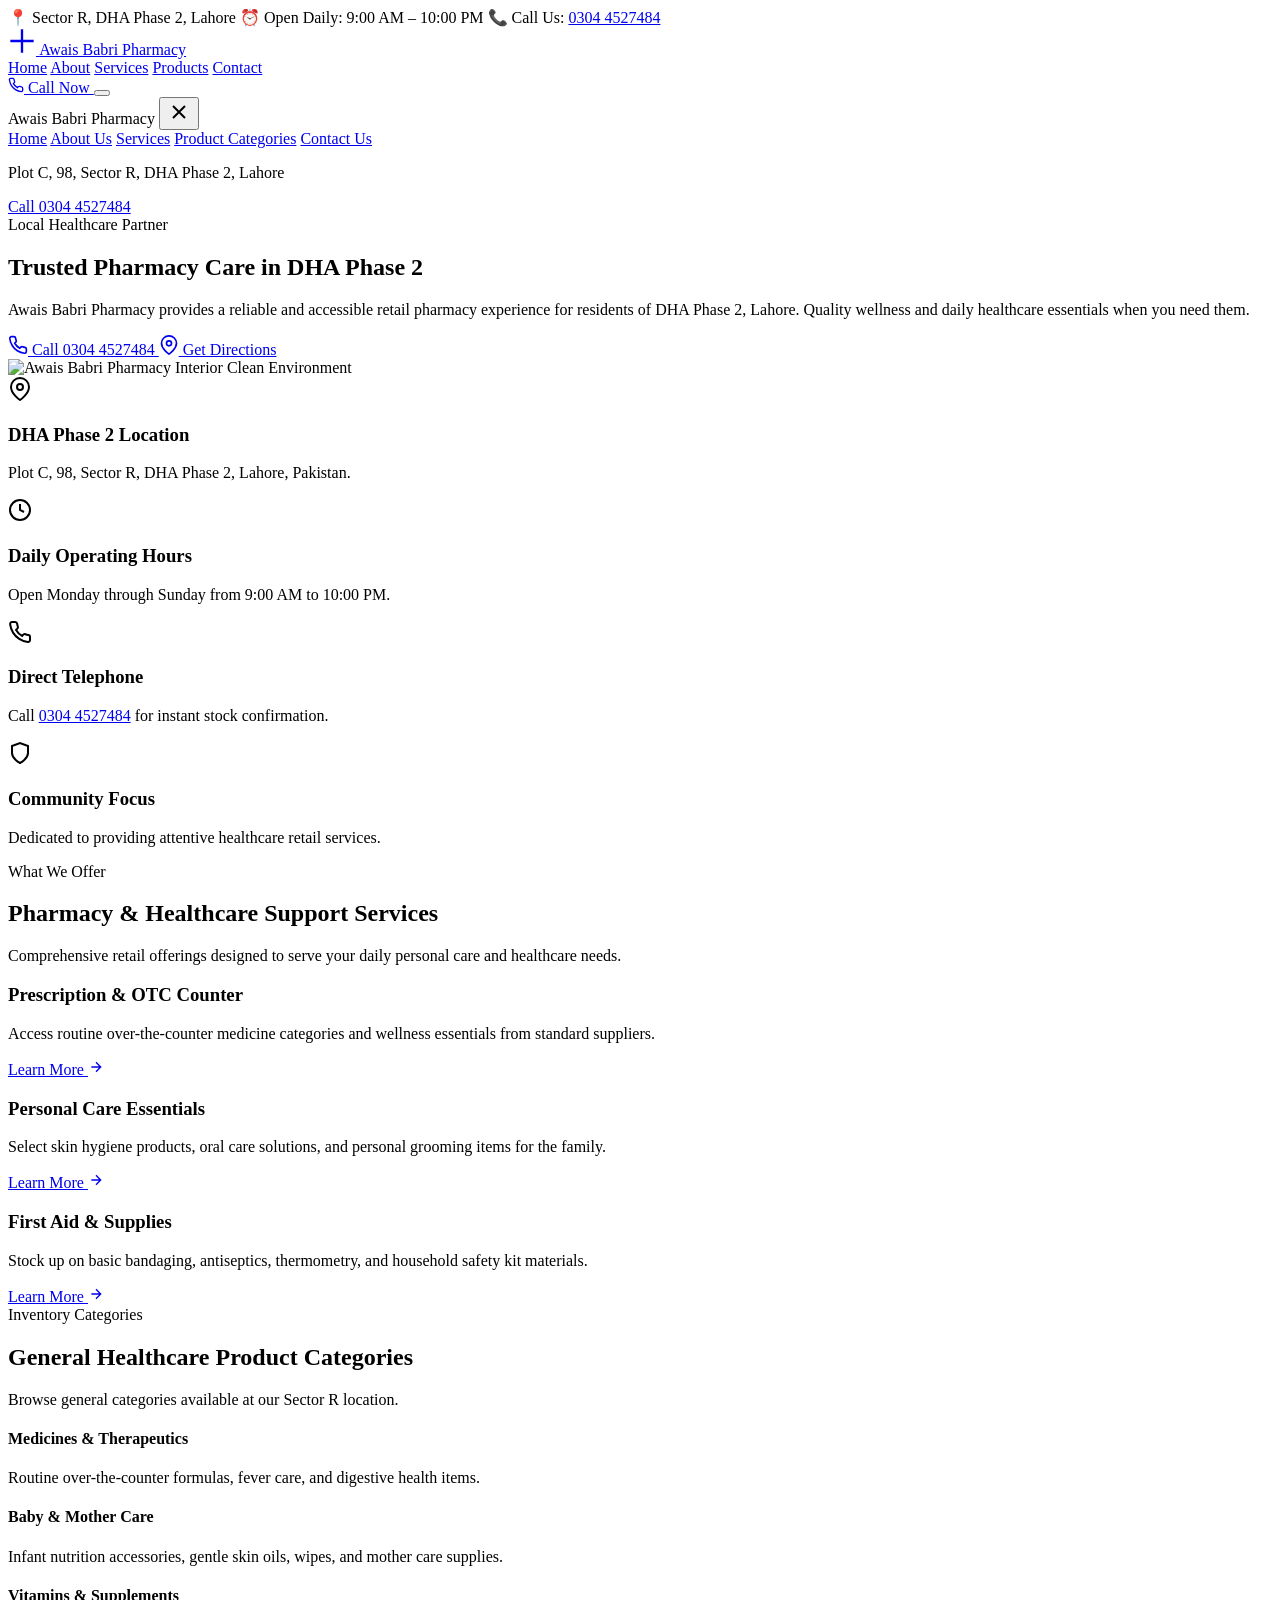
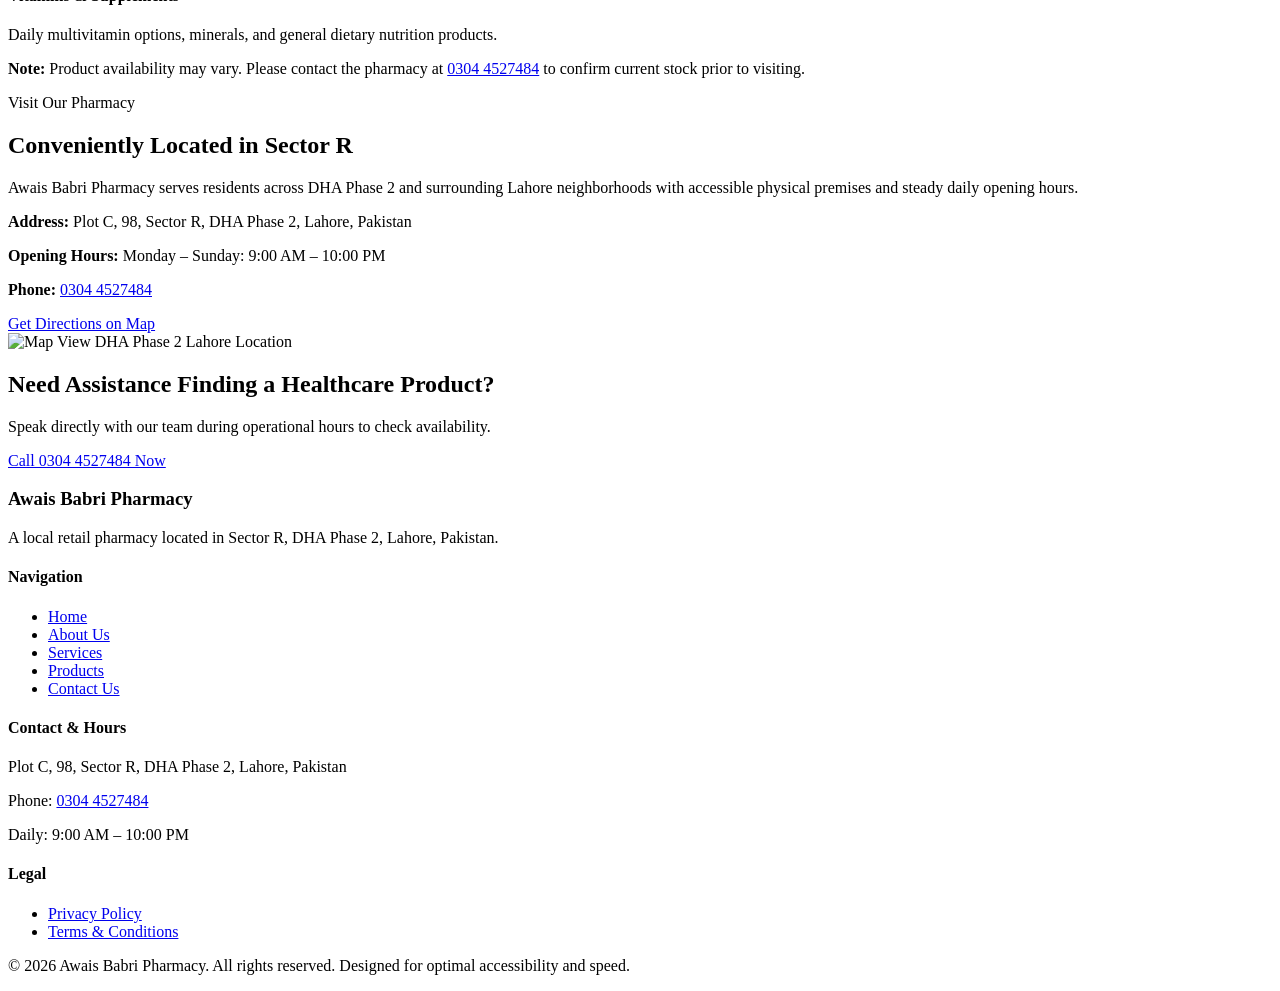
==== index.html @ ceeb692a "Create index.html" ====
<!DOCTYPE html>
<html lang="en">
<head>
  <meta charset="UTF-8">
  <meta name="viewport" content="width=device-width, initial-scale=1.0">
  <title>Awais Babri Pharmacy | Pharmacy in DHA Phase 2, Lahore</title>
  <meta name="description" content="Awais Babri Pharmacy is a trusted local pharmacy located in Plot C, 98, Sector R, DHA Phase 2, Lahore. Contact us at 0304 4527484. Open daily 9 AM to 10 PM.">
  <meta name="keywords" content="Pharmacy in DHA Phase 2 Lahore, Pharmacy DHA Lahore, Medical store DHA Phase 2 Lahore, Pharmacy near DHA Phase 2, Medicine store DHA Lahore, Healthcare products DHA Lahore, Pharmacy Sector R DHA Phase 2">
  <link rel="canonical" href="https://awaisbabripharmacy.com/">
  
  <!-- Open Graph / Facebook -->
  <meta property="og:type" content="website">
  <meta property="og:url" content="https://awaisbabripharmacy.com/">
  <meta property="og:title" content="Awais Babri Pharmacy | Pharmacy in DHA Phase 2, Lahore">
  <meta property="og:description" content="Trusted local pharmacy serving DHA Phase 2, Lahore with genuine healthcare essentials and personal care items. Open daily 9 AM – 10 PM.">
  <meta property="og:image" content="https://images.unsplash.com/photo-1586015555751-63bb77f4322a?auto=format&fit=crop&w=1200&q=80">

  <!-- Twitter -->
  <meta name="twitter:card" content="summary_large_image">
  <meta name="twitter:title" content="Awais Babri Pharmacy | Pharmacy in DHA Phase 2, Lahore">
  <meta name="twitter:description" content="Trusted local pharmacy serving DHA Phase 2, Lahore with genuine healthcare essentials and personal care items. Open daily 9 AM – 10 PM.">
  <meta name="twitter:image" content="https://images.unsplash.com/photo-1586015555751-63bb77f4322a?auto=format&fit=crop&w=1200&q=80">

  <link rel="stylesheet" href="style.css">

  <!-- GSAP & ScrollTrigger CDN -->
  <script src="https://cdnjs.cloudflare.com/ajax/libs/gsap/3.12.2/gsap.min.js" defer></script>
  <script src="https://cdnjs.cloudflare.com/ajax/libs/gsap/3.12.2/ScrollTrigger.min.js" defer></script>
  <script src="animations.js" defer></script>
  <script src="main.js" defer></script>

  <!-- Schema.org Structured Data -->
  <script type="application/ld+json">
  {
    "@context": "https://schema.org",
    "@type": "Pharmacy",
    "name": "Awais Babri Pharmacy",
    "image": "https://images.unsplash.com/photo-1586015555751-63bb77f4322a?auto=format&fit=crop&w=1200&q=80",
    "telephone": "+923044527484",
    "address": {
      "@type": "PostalAddress",
      "streetAddress": "Plot C, 98, Sector R, DHA Phase 2",
      "addressLocality": "Lahore",
      "addressRegion": "Punjab",
      "addressCountry": "PK"
    },
    "openingHoursSpecification": [
      {
        "@type": "OpeningHoursSpecification",
        "dayOfWeek": [
          "Monday",
          "Tuesday",
          "Wednesday",
          "Thursday",
          "Friday",
          "Saturday",
          "Sunday"
        ],
        "opens": "09:00",
        "closes": "22:00"
      }
    ]
  }
  </script>
</head>
<body>

  <!-- Top Announcement Bar -->
  <div class="top-bar">
    <div class="container top-bar-content">
      <span>📍 Sector R, DHA Phase 2, Lahore</span>
      <span>⏰ Open Daily: 9:00 AM – 10:00 PM</span>
      <span>📞 Call Us: <a href="tel:+923044527484">0304 4527484</a></span>
    </div>
  </div>

  <!-- Header & Navigation -->
  <header class="site-header" id="header">
    <div class="container header-inner">
      <a href="index.html" class="brand-logo" aria-label="Awais Babri Pharmacy Home">
        <svg width="28" height="28" viewBox="0 0 24 24" fill="none" stroke="currentColor" stroke-width="2"><path d="M12 2v20M2 12h20"/></svg>
        <span>Awais Babri Pharmacy</span>
      </a>

      <nav class="desktop-nav" aria-label="Main Navigation">
        <a href="index.html" class="active">Home</a>
        <a href="about.html">About</a>
        <a href="services.html">Services</a>
        <a href="products.html">Products</a>
        <a href="contact.html">Contact</a>
      </nav>

      <div class="header-actions">
        <a href="tel:+923044527484" class="btn btn-primary btn-sm">
          <svg width="16" height="16" viewBox="0 0 24 24" fill="none" stroke="currentColor" stroke-width="2"><path d="M22 16.92v3a2 2 0 0 1-2.18 2 19.79 19.79 0 0 1-8.63-3.07 19.5 19.5 0 0 1-6-6 19.79 19.79 0 0 1-3.07-8.67A2 2 0 0 1 4.11 2h3a2 2 0 0 1 2 1.72 12.84 12.84 0 0 0 .7 2.81 2 2 0 0 1-.45 2.11L8.09 9.91a16 16 0 0 0 6 6l1.27-1.27a2 2 0 0 1 2.11-.45 12.84 12.84 0 0 0 2.81.7A2 2 0 0 1 22 16.92z"/></svg>
          Call Now
        </a>
        <button class="mobile-menu-toggle" id="mobileMenuBtn" aria-label="Open Navigation Menu" aria-expanded="false" aria-controls="mobileNav">
          <span class="hamburger-bar"></span>
          <span class="hamburger-bar"></span>
          <span class="hamburger-bar"></span>
        </button>
      </div>
    </div>
  </header>

  <!-- Mobile Navigation Overlay -->
  <div class="mobile-nav-overlay" id="mobileNav" aria-hidden="true">
    <div class="mobile-nav-header">
      <span class="brand-logo">Awais Babri Pharmacy</span>
      <button class="mobile-menu-close" id="mobileMenuClose" aria-label="Close Navigation Menu">
        <svg width="24" height="24" viewBox="0 0 24 24" fill="none" stroke="currentColor" stroke-width="2"><path d="M18 6L6 18M6 6l12 12"/></svg>
      </button>
    </div>
    <nav class="mobile-nav-links">
      <a href="index.html" class="active">Home</a>
      <a href="about.html">About Us</a>
      <a href="services.html">Services</a>
      <a href="products.html">Product Categories</a>
      <a href="contact.html">Contact Us</a>
    </nav>
    <div class="mobile-nav-footer">
      <p>Plot C, 98, Sector R, DHA Phase 2, Lahore</p>
      <a href="tel:+923044527484" class="btn btn-primary style-full">Call 0304 4527484</a>
    </div>
  </div>

  <main id="main-content">
    <!-- Hero Section -->
    <section class="hero-section">
      <div class="container hero-grid">
        <div class="hero-content">
          <div class="badge-pill">Local Healthcare Partner</div>
          <h1 class="hero-title">Trusted Pharmacy Care in DHA Phase 2</h1>
          <p class="hero-subtitle">Awais Babri Pharmacy provides a reliable and accessible retail pharmacy experience for residents of DHA Phase 2, Lahore. Quality wellness and daily healthcare essentials when you need them.</p>
          <div class="hero-cta-group">
            <a href="tel:+923044527484" class="btn btn-primary btn-lg">
              <svg width="20" height="20" viewBox="0 0 24 24" fill="none" stroke="currentColor" stroke-width="2"><path d="M22 16.92v3a2 2 0 0 1-2.18 2 19.79 19.79 0 0 1-8.63-3.07 19.5 19.5 0 0 1-6-6 19.79 19.79 0 0 1-3.07-8.67A2 2 0 0 1 4.11 2h3a2 2 0 0 1 2 1.72 12.84 12.84 0 0 0 .7 2.81 2 2 0 0 1-.45 2.11L8.09 9.91a16 16 0 0 0 6 6l1.27-1.27a2 2 0 0 1 2.11-.45 12.84 12.84 0 0 0 2.81.7A2 2 0 0 1 22 16.92z"/></svg>
              Call 0304 4527484
            </a>
            <a href="https://www.google.com/maps/search/?api=1&query=Plot+C+98+Sector+R+DHA+Phase+2+Lahore+Pakistan" target="_blank" rel="noopener noreferrer" class="btn btn-secondary btn-lg">
              <svg width="20" height="20" viewBox="0 0 24 24" fill="none" stroke="currentColor" stroke-width="2"><path d="M21 10c0 7-9 13-9 13s-9-6-9-13a9 9 0 0 1 18 0z"/><circle cx="12" cy="10" r="3"/></svg>
              Get Directions
            </a>
          </div>
        </div>
        <div class="hero-visual">
          <img src="https://images.unsplash.com/photo-1586015555751-63bb77f4322a?auto=format&fit=crop&w=800&q=80" alt="Awais Babri Pharmacy Interior Clean Environment" width="800" height="600" class="hero-img">
        </div>
      </div>
    </section>

    <!-- Key Information Banner -->
    <section class="section info-strip">
      <div class="container grid-4">
        <div class="info-card">
          <div class="icon-wrapper">
            <svg width="24" height="24" viewBox="0 0 24 24" fill="none" stroke="currentColor" stroke-width="2"><path d="M21 10c0 7-9 13-9 13s-9-6-9-13a9 9 0 0 1 18 0z"/><circle cx="12" cy="10" r="3"/></svg>
          </div>
          <h3>DHA Phase 2 Location</h3>
          <p>Plot C, 98, Sector R, DHA Phase 2, Lahore, Pakistan.</p>
        </div>
        <div class="info-card">
          <div class="icon-wrapper">
            <svg width="24" height="24" viewBox="0 0 24 24" fill="none" stroke="currentColor" stroke-width="2"><circle cx="12" cy="12" r="10"/><polyline points="12 6 12 12 16 14"/></svg>
          </div>
          <h3>Daily Operating Hours</h3>
          <p>Open Monday through Sunday from 9:00 AM to 10:00 PM.</p>
        </div>
        <div class="info-card">
          <div class="icon-wrapper">
            <svg width="24" height="24" viewBox="0 0 24 24" fill="none" stroke="currentColor" stroke-width="2"><path d="M22 16.92v3a2 2 0 0 1-2.18 2 19.79 19.79 0 0 1-8.63-3.07 19.5 19.5 0 0 1-6-6 19.79 19.79 0 0 1-3.07-8.67A2 2 0 0 1 4.11 2h3a2 2 0 0 1 2 1.72 12.84 12.84 0 0 0 .7 2.81 2 2 0 0 1-.45 2.11L8.09 9.91a16 16 0 0 0 6 6l1.27-1.27a2 2 0 0 1 2.11-.45 12.84 12.84 0 0 0 2.81.7A2 2 0 0 1 22 16.92z"/></svg>
          </div>
          <h3>Direct Telephone</h3>
          <p>Call <a href="tel:+923044527484">0304 4527484</a> for instant stock confirmation.</p>
        </div>
        <div class="info-card">
          <div class="icon-wrapper">
            <svg width="24" height="24" viewBox="0 0 24 24" fill="none" stroke="currentColor" stroke-width="2"><path d="M12 22s8-4 8-10V5l-8-3-8 3v7c0 6 8 10 8 10z"/></svg>
          </div>
          <h3>Community Focus</h3>
          <p>Dedicated to providing attentive healthcare retail services.</p>
        </div>
      </div>
    </section>

    <!-- Services Overview -->
    <section class="section bg-light">
      <div class="container">
        <div class="section-header">
          <span class="sub-heading">What We Offer</span>
          <h2>Pharmacy & Healthcare Support Services</h2>
          <p>Comprehensive retail offerings designed to serve your daily personal care and healthcare needs.</p>
        </div>
        <div class="grid-3">
          <div class="feature-card">
            <h3>Prescription & OTC Counter</h3>
            <p>Access routine over-the-counter medicine categories and wellness essentials from standard suppliers.</p>
            <a href="services.html" class="link-arrow">Learn More <svg width="16" height="16" viewBox="0 0 24 24" fill="none" stroke="currentColor" stroke-width="2"><path d="M5 12h14M12 5l7 7-7 7"/></svg></a>
          </div>
          <div class="feature-card">
            <h3>Personal Care Essentials</h3>
            <p>Select skin hygiene products, oral care solutions, and personal grooming items for the family.</p>
            <a href="services.html" class="link-arrow">Learn More <svg width="16" height="16" viewBox="0 0 24 24" fill="none" stroke="currentColor" stroke-width="2"><path d="M5 12h14M12 5l7 7-7 7"/></svg></a>
          </div>
          <div class="feature-card">
            <h3>First Aid & Supplies</h3>
            <p>Stock up on basic bandaging, antiseptics, thermometry, and household safety kit materials.</p>
            <a href="services.html" class="link-arrow">Learn More <svg width="16" height="16" viewBox="0 0 24 24" fill="none" stroke="currentColor" stroke-width="2"><path d="M5 12h14M12 5l7 7-7 7"/></svg></a>
          </div>
        </div>
      </div>
    </section>

    <!-- Product Categories Preview -->
    <section class="section">
      <div class="container">
        <div class="section-header">
          <span class="sub-heading">Inventory Categories</span>
          <h2>General Healthcare Product Categories</h2>
          <p>Browse general categories available at our Sector R location.</p>
        </div>
        <div class="grid-3">
          <div class="category-card">
            <h4>Medicines & Therapeutics</h4>
            <p>Routine over-the-counter formulas, fever care, and digestive health items.</p>
          </div>
          <div class="category-card">
            <h4>Baby & Mother Care</h4>
            <p>Infant nutrition accessories, gentle skin oils, wipes, and mother care supplies.</p>
          </div>
          <div class="category-card">
            <h4>Vitamins & Supplements</h4>
            <p>Daily multivitamin options, minerals, and general dietary nutrition products.</p>
          </div>
        </div>
        <div class="disclaimer-box margin-top-lg">
          <p><strong>Note:</strong> Product availability may vary. Please contact the pharmacy at <a href="tel:+923044527484">0304 4527484</a> to confirm current stock prior to visiting.</p>
        </div>
      </div>
    </section>

    <!-- Location & Direct Map Callout -->
    <section class="section bg-dark text-white">
      <div class="container grid-2">
        <div>
          <span class="sub-heading color-accent">Visit Our Pharmacy</span>
          <h2 class="text-white">Conveniently Located in Sector R</h2>
          <p class="text-light-muted">Awais Babri Pharmacy serves residents across DHA Phase 2 and surrounding Lahore neighborhoods with accessible physical premises and steady daily opening hours.</p>
          <div class="address-details">
            <p><strong>Address:</strong> Plot C, 98, Sector R, DHA Phase 2, Lahore, Pakistan</p>
            <p><strong>Opening Hours:</strong> Monday – Sunday: 9:00 AM – 10:00 PM</p>
            <p><strong>Phone:</strong> <a href="tel:+923044527484" class="text-white">0304 4527484</a></p>
          </div>
          <a href="https://www.google.com/maps/search/?api=1&query=Plot+C+98+Sector+R+DHA+Phase+2+Lahore+Pakistan" target="_blank" rel="noopener noreferrer" class="btn btn-primary margin-top-md">Get Directions on Map</a>
        </div>
        <div class="map-placeholder-box">
          <img src="https://images.unsplash.com/photo-1526778548025-fa2f459cd5c1?auto=format&fit=crop&w=800&q=80" alt="Map View DHA Phase 2 Lahore Location" loading="lazy" width="800" height="500">
        </div>
      </div>
    </section>

    <!-- Final Call to Action -->
    <section class="cta-banner">
      <div class="container text-center">
        <h2>Need Assistance Finding a Healthcare Product?</h2>
        <p>Speak directly with our team during operational hours to check availability.</p>
        <a href="tel:+923044527484" class="btn btn-primary btn-lg">Call 0304 4527484 Now</a>
      </div>
    </section>
  </main>

  <!-- Global Footer -->
  <footer class="site-footer">
    <div class="container grid-4">
      <div class="footer-col">
        <h3>Awais Babri Pharmacy</h3>
        <p>A local retail pharmacy located in Sector R, DHA Phase 2, Lahore, Pakistan.</p>
      </div>
      <div class="footer-col">
        <h4>Navigation</h4>
        <ul>
          <li><a href="index.html">Home</a></li>
          <li><a href="about.html">About Us</a></li>
          <li><a href="services.html">Services</a></li>
          <li><a href="products.html">Products</a></li>
          <li><a href="contact.html">Contact Us</a></li>
        </ul>
      </div>
      <div class="footer-col">
        <h4>Contact & Hours</h4>
        <p>Plot C, 98, Sector R, DHA Phase 2, Lahore, Pakistan</p>
        <p>Phone: <a href="tel:+923044527484">0304 4527484</a></p>
        <p>Daily: 9:00 AM – 10:00 PM</p>
      </div>
      <div class="footer-col">
        <h4>Legal</h4>
        <ul>
          <li><a href="privacy-policy.html">Privacy Policy</a></li>
          <li><a href="terms.html">Terms & Conditions</a></li>
        </ul>
      </div>
    </div>
    <div class="footer-bottom text-center">
      <div class="container">
        <p>© 2026 Awais Babri Pharmacy. All rights reserved. Designed for optimal accessibility and speed.</p>
      </div>
    </div>
  </footer>

</body>
  </html>
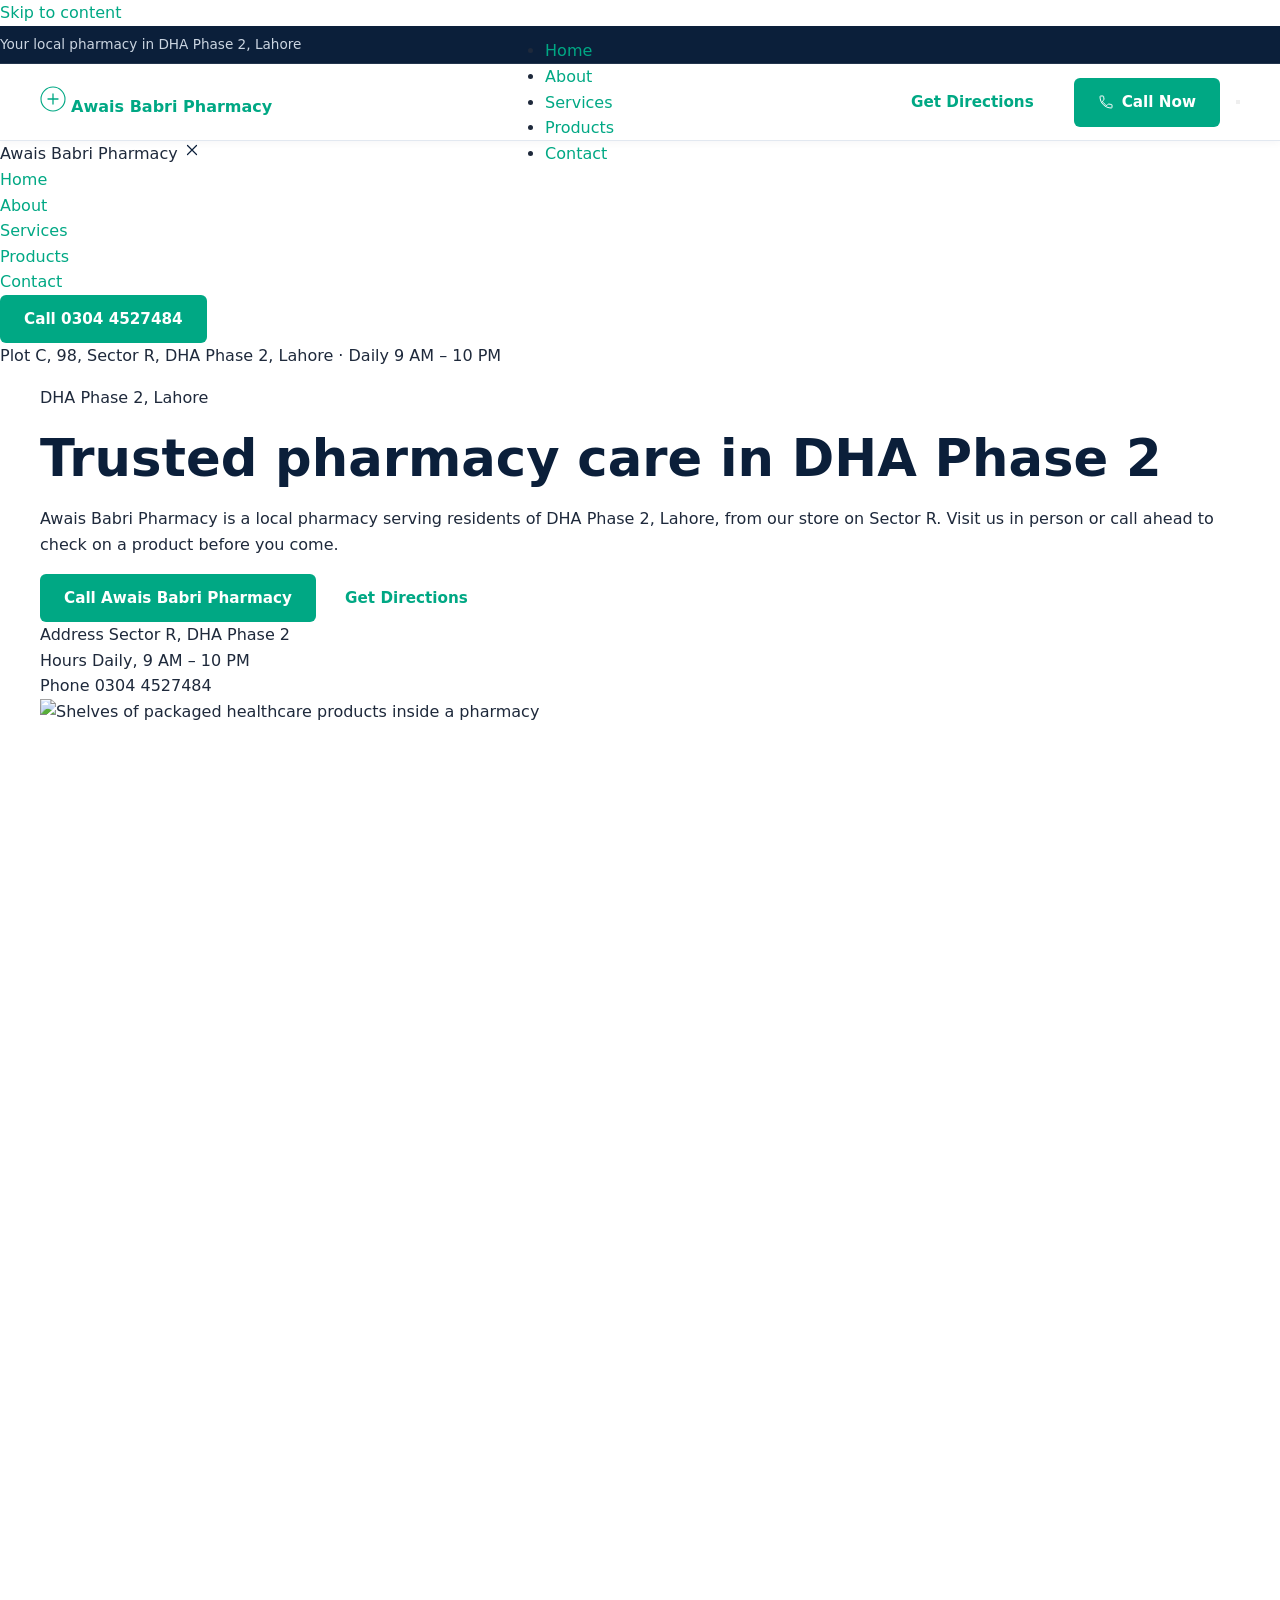
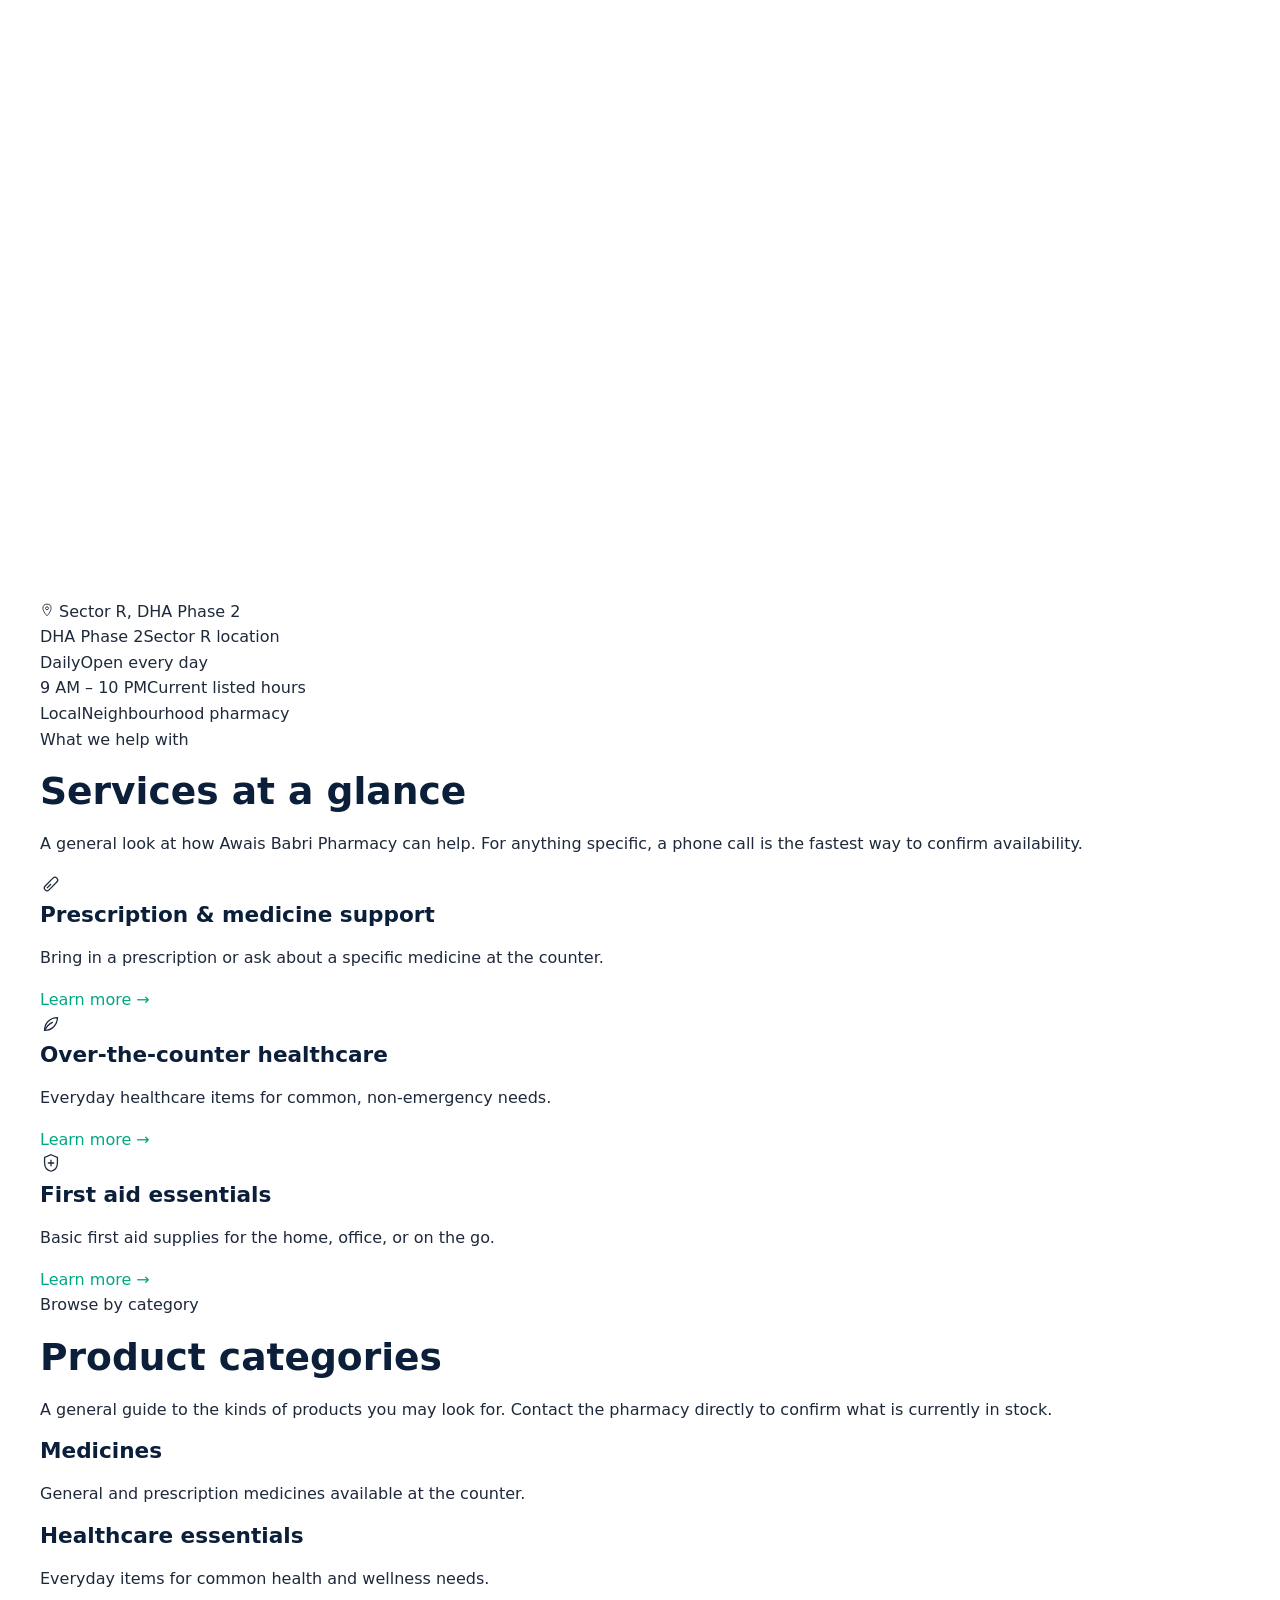
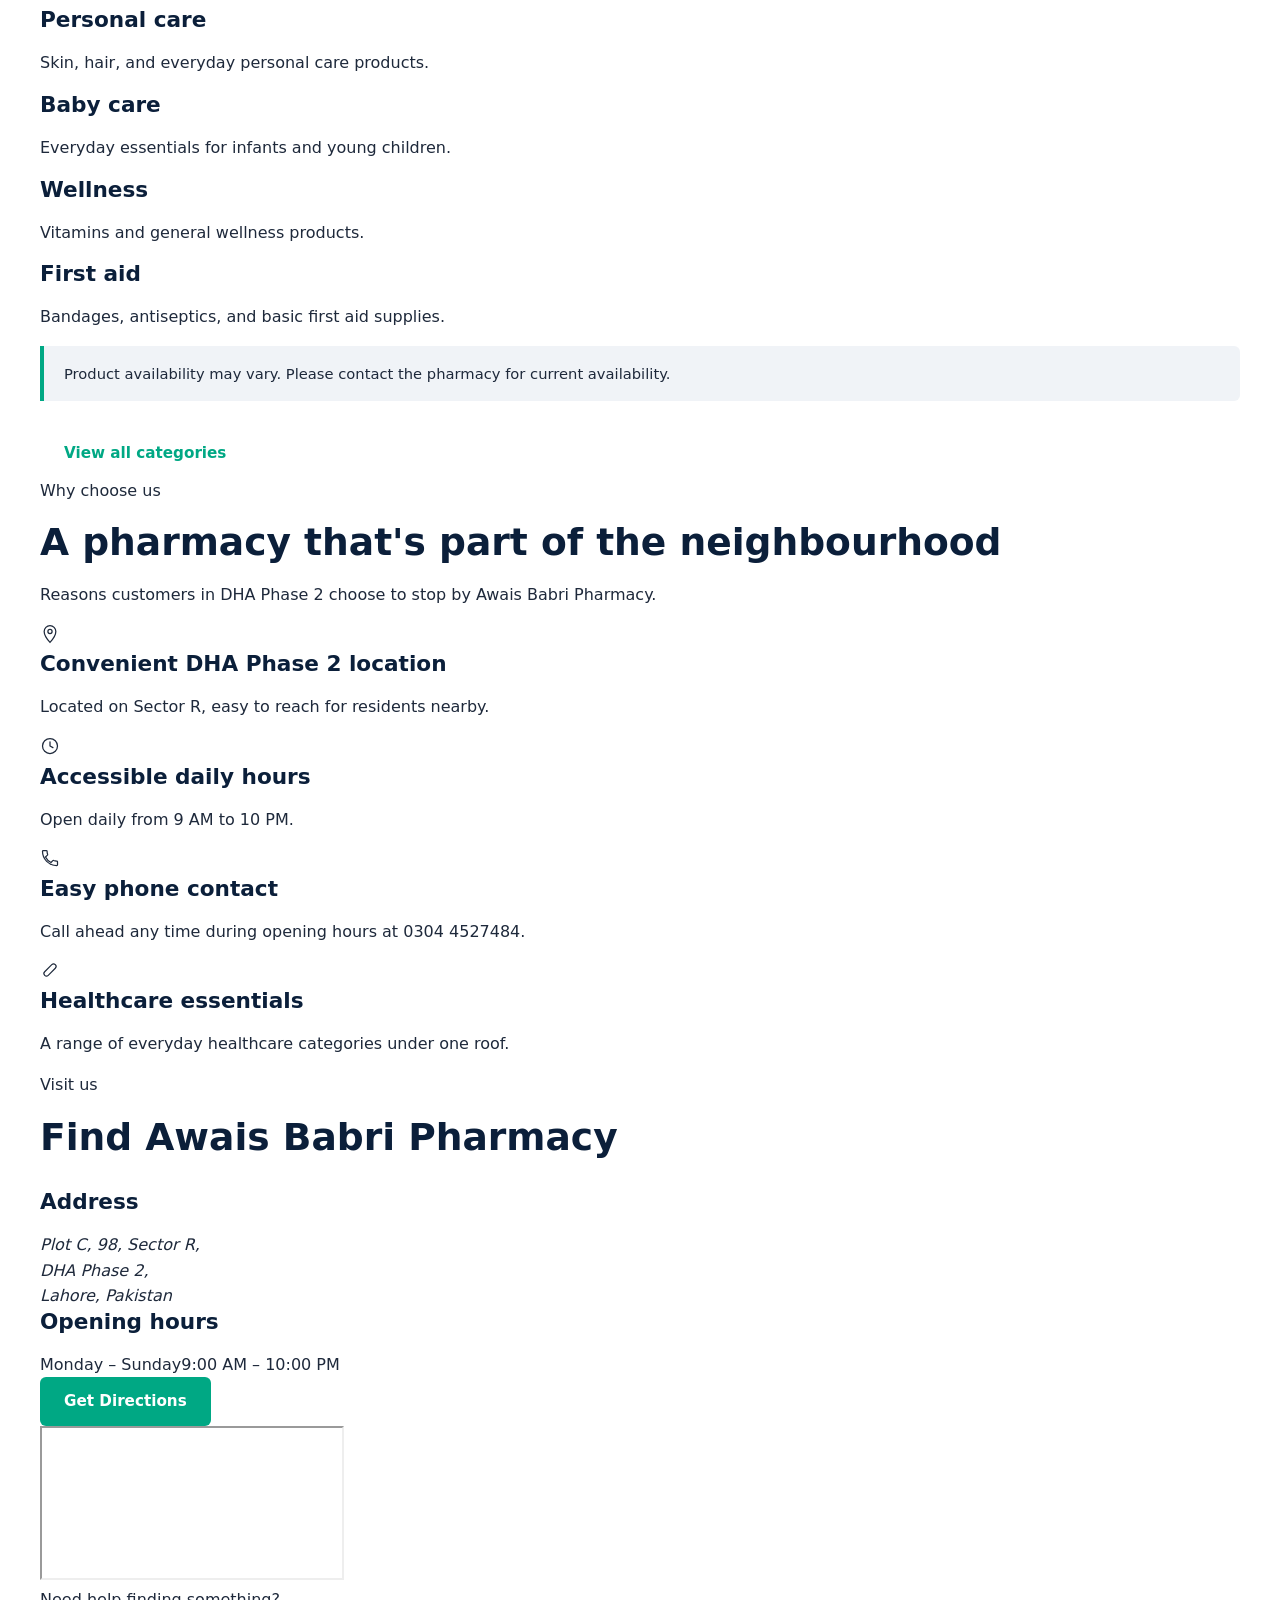
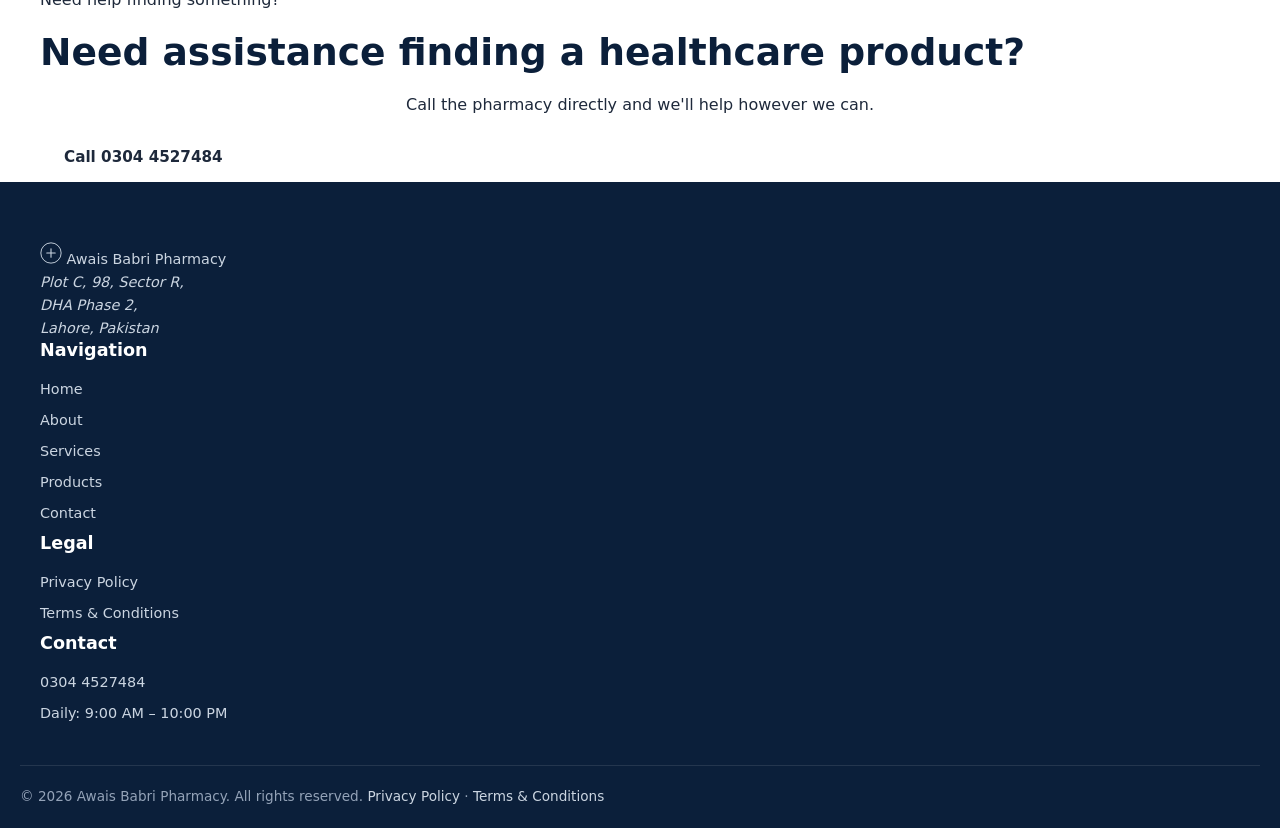
==== commit 48dd8c89: "Update index.html" ====
--- a/index.html
+++ b/index.html
@@ -1,313 +1,326 @@
 <!DOCTYPE html>
 <html lang="en">
 <head>
-  <meta charset="UTF-8">
-  <meta name="viewport" content="width=device-width, initial-scale=1.0">
-  <title>Awais Babri Pharmacy | Pharmacy in DHA Phase 2, Lahore</title>
-  <meta name="description" content="Awais Babri Pharmacy is a trusted local pharmacy located in Plot C, 98, Sector R, DHA Phase 2, Lahore. Contact us at 0304 4527484. Open daily 9 AM to 10 PM.">
-  <meta name="keywords" content="Pharmacy in DHA Phase 2 Lahore, Pharmacy DHA Lahore, Medical store DHA Phase 2 Lahore, Pharmacy near DHA Phase 2, Medicine store DHA Lahore, Healthcare products DHA Lahore, Pharmacy Sector R DHA Phase 2">
-  <link rel="canonical" href="https://awaisbabripharmacy.com/">
-  
-  <!-- Open Graph / Facebook -->
-  <meta property="og:type" content="website">
-  <meta property="og:url" content="https://awaisbabripharmacy.com/">
-  <meta property="og:title" content="Awais Babri Pharmacy | Pharmacy in DHA Phase 2, Lahore">
-  <meta property="og:description" content="Trusted local pharmacy serving DHA Phase 2, Lahore with genuine healthcare essentials and personal care items. Open daily 9 AM – 10 PM.">
-  <meta property="og:image" content="https://images.unsplash.com/photo-1586015555751-63bb77f4322a?auto=format&fit=crop&w=1200&q=80">
-
-  <!-- Twitter -->
-  <meta name="twitter:card" content="summary_large_image">
-  <meta name="twitter:title" content="Awais Babri Pharmacy | Pharmacy in DHA Phase 2, Lahore">
-  <meta name="twitter:description" content="Trusted local pharmacy serving DHA Phase 2, Lahore with genuine healthcare essentials and personal care items. Open daily 9 AM – 10 PM.">
-  <meta name="twitter:image" content="https://images.unsplash.com/photo-1586015555751-63bb77f4322a?auto=format&fit=crop&w=1200&q=80">
-
-  <link rel="stylesheet" href="style.css">
-
-  <!-- GSAP & ScrollTrigger CDN -->
-  <script src="https://cdnjs.cloudflare.com/ajax/libs/gsap/3.12.2/gsap.min.js" defer></script>
-  <script src="https://cdnjs.cloudflare.com/ajax/libs/gsap/3.12.2/ScrollTrigger.min.js" defer></script>
-  <script src="animations.js" defer></script>
-  <script src="main.js" defer></script>
-
-  <!-- Schema.org Structured Data -->
-  <script type="application/ld+json">
-  {
-    "@context": "https://schema.org",
-    "@type": "Pharmacy",
-    "name": "Awais Babri Pharmacy",
-    "image": "https://images.unsplash.com/photo-1586015555751-63bb77f4322a?auto=format&fit=crop&w=1200&q=80",
-    "telephone": "+923044527484",
-    "address": {
-      "@type": "PostalAddress",
-      "streetAddress": "Plot C, 98, Sector R, DHA Phase 2",
-      "addressLocality": "Lahore",
-      "addressRegion": "Punjab",
-      "addressCountry": "PK"
-    },
-    "openingHoursSpecification": [
-      {
-        "@type": "OpeningHoursSpecification",
-        "dayOfWeek": [
-          "Monday",
-          "Tuesday",
-          "Wednesday",
-          "Thursday",
-          "Friday",
-          "Saturday",
-          "Sunday"
-        ],
-        "opens": "09:00",
-        "closes": "22:00"
-      }
-    ]
+<meta charset="UTF-8">
+<meta name="viewport" content="width=device-width, initial-scale=1.0">
+<title>Awais Babri Pharmacy | Pharmacy in DHA Phase 2, Lahore</title>
+<meta name="description" content="Awais Babri Pharmacy is a local pharmacy located in Sector R, DHA Phase 2, Lahore. Contact us at 0304 4527484. Open daily from 9 AM to 10 PM.">
+<link rel="canonical" href="https://www.awaisbabripharmacy.example/">
+<meta property="og:title" content="Awais Babri Pharmacy | Pharmacy in DHA Phase 2, Lahore">
+<meta property="og:description" content="A local pharmacy serving DHA Phase 2, Lahore. Open daily 9 AM – 10 PM. Call 0304 4527484.">
+<meta property="og:type" content="website">
+<meta property="og:url" content="https://www.awaisbabripharmacy.example/">
+<meta property="og:image" content="https://images.unsplash.com/photo-1587854692152-cbe660dbde88?q=80&w=1200&auto=format&fit=crop">
+<meta name="twitter:card" content="summary_large_image">
+<meta name="twitter:title" content="Awais Babri Pharmacy | Pharmacy in DHA Phase 2, Lahore">
+<meta name="twitter:description" content="A local pharmacy serving DHA Phase 2, Lahore. Open daily 9 AM – 10 PM. Call 0304 4527484.">
+<meta name="twitter:image" content="https://images.unsplash.com/photo-1587854692152-cbe660dbde88?q=80&w=1200&auto=format&fit=crop">
+<link rel="icon" href="data:image/svg+xml,<svg xmlns=%22http://www.w3.org/2000/svg%22 viewBox=%220 0 24 24%22><circle cx=%2212%22 cy=%2212%22 r=%2211%22 fill=%22%2310263A%22/><path d=%22M12 7v10M7 12h10%22 stroke=%22%23FAFAF8%22 stroke-width=%221.6%22 stroke-linecap=%22round%22/></svg>">
+<link rel="preconnect" href="https://fonts.googleapis.com">
+<link rel="preconnect" href="https://fonts.gstatic.com" crossorigin>
+<link href="https://fonts.googleapis.com/css2?family=Source+Serif+4:opsz,wght@8..60,400;8..60,500;8..60,600&family=IBM+Plex+Sans:wght@400;500;600&display=swap" rel="stylesheet">
+<link rel="stylesheet" href="style.css">
+<script type="application/ld+json">
+{
+  "@context": "https://schema.org",
+  "@type": "Pharmacy",
+  "name": "Awais Babri Pharmacy",
+  "address": {
+    "@type": "PostalAddress",
+    "streetAddress": "Plot C, 98, Sector R, DHA Phase 2",
+    "addressLocality": "Lahore",
+    "addressCountry": "Pakistan"
+  },
+  "telephone": "+923044527484",
+  "url": "https://www.awaisbabripharmacy.example/",
+  "openingHoursSpecification": {
+    "@type": "OpeningHoursSpecification",
+    "dayOfWeek": ["Monday","Tuesday","Wednesday","Thursday","Friday","Saturday","Sunday"],
+    "opens": "09:00",
+    "closes": "22:00"
   }
-  </script>
+}
+</script>
 </head>
 <body>
-
-  <!-- Top Announcement Bar -->
-  <div class="top-bar">
-    <div class="container top-bar-content">
-      <span>📍 Sector R, DHA Phase 2, Lahore</span>
-      <span>⏰ Open Daily: 9:00 AM – 10:00 PM</span>
-      <span>📞 Call Us: <a href="tel:+923044527484">0304 4527484</a></span>
+<a class="skip-link" href="#main">Skip to content</a>
+
+<div class="top-bar">Your local pharmacy in DHA Phase 2, Lahore</div>
+
+<header class="site-header">
+  <div class="container header-inner">
+    <a href="index.html" class="brand" aria-label="Awais Babri Pharmacy — home">
+      <svg width="26" height="26" viewBox="0 0 26 26" fill="none" aria-hidden="true"><circle cx="13" cy="13" r="12" stroke="currentColor" stroke-width="1.1"/><path d="M13 8v10M8 13h10" stroke="currentColor" stroke-width="1.3" stroke-linecap="round"/></svg>
+      <strong>Awais Babri Pharmacy</strong>
+    </a>
+    <nav class="main-nav" aria-label="Primary">
+      <ul>
+        <li><a href="index.html" aria-current="page">Home</a></li>
+        <li><a href="about.html">About</a></li>
+        <li><a href="services.html">Services</a></li>
+        <li><a href="products.html">Products</a></li>
+        <li><a href="contact.html">Contact</a></li>
+      </ul>
+    </nav>
+    <div class="header-actions">
+      <a href="https://www.google.com/maps/search/?api=1&query=Plot+C%2C+98%2C+Sector+R%2C+DHA+Phase+2%2C+Lahore%2C+Pakistan" class="btn btn-outline" target="_blank" rel="noopener">Get Directions</a>
+      <a href="tel:+923044527484" class="btn btn-primary">
+        <svg width="16" height="16" viewBox="0 0 24 24" fill="none" aria-hidden="true"><path d="M6.6 10.8c1.4 2.8 3.8 5.2 6.6 6.6l2.2-2.2c.3-.3.7-.4 1-.2 1.1.4 2.3.6 3.6.6.6 0 1 .4 1 1V20c0 .6-.4 1-1 1C10.6 21 3 13.4 3 4c0-.6.4-1 1-1h3.5c.6 0 1 .4 1 1 0 1.3.2 2.5.6 3.6.1.4 0 .8-.2 1L6.6 10.8Z" stroke="currentColor" stroke-width="1.5" stroke-linejoin="round"/></svg>
+        Call Now
+      </a>
+      <button class="hamburger" type="button" data-menu-toggle aria-expanded="false" aria-controls="mobile-menu" aria-label="Open menu">
+        <span class="bar"></span>
+      </button>
     </div>
   </div>
-
-  <!-- Header & Navigation -->
-  <header class="site-header" id="header">
-    <div class="container header-inner">
-      <a href="index.html" class="brand-logo" aria-label="Awais Babri Pharmacy Home">
-        <svg width="28" height="28" viewBox="0 0 24 24" fill="none" stroke="currentColor" stroke-width="2"><path d="M12 2v20M2 12h20"/></svg>
-        <span>Awais Babri Pharmacy</span>
-      </a>
-
-      <nav class="desktop-nav" aria-label="Main Navigation">
-        <a href="index.html" class="active">Home</a>
-        <a href="about.html">About</a>
-        <a href="services.html">Services</a>
-        <a href="products.html">Products</a>
-        <a href="contact.html">Contact</a>
-      </nav>
-
-      <div class="header-actions">
-        <a href="tel:+923044527484" class="btn btn-primary btn-sm">
-          <svg width="16" height="16" viewBox="0 0 24 24" fill="none" stroke="currentColor" stroke-width="2"><path d="M22 16.92v3a2 2 0 0 1-2.18 2 19.79 19.79 0 0 1-8.63-3.07 19.5 19.5 0 0 1-6-6 19.79 19.79 0 0 1-3.07-8.67A2 2 0 0 1 4.11 2h3a2 2 0 0 1 2 1.72 12.84 12.84 0 0 0 .7 2.81 2 2 0 0 1-.45 2.11L8.09 9.91a16 16 0 0 0 6 6l1.27-1.27a2 2 0 0 1 2.11-.45 12.84 12.84 0 0 0 2.81.7A2 2 0 0 1 22 16.92z"/></svg>
-          Call Now
-        </a>
-        <button class="mobile-menu-toggle" id="mobileMenuBtn" aria-label="Open Navigation Menu" aria-expanded="false" aria-controls="mobileNav">
-          <span class="hamburger-bar"></span>
-          <span class="hamburger-bar"></span>
-          <span class="hamburger-bar"></span>
-        </button>
-      </div>
-    </div>
-  </header>
-
-  <!-- Mobile Navigation Overlay -->
-  <div class="mobile-nav-overlay" id="mobileNav" aria-hidden="true">
-    <div class="mobile-nav-header">
-      <span class="brand-logo">Awais Babri Pharmacy</span>
-      <button class="mobile-menu-close" id="mobileMenuClose" aria-label="Close Navigation Menu">
-        <svg width="24" height="24" viewBox="0 0 24 24" fill="none" stroke="currentColor" stroke-width="2"><path d="M18 6L6 18M6 6l12 12"/></svg>
+</header>
+
+<div class="mobile-menu" id="mobile-menu" data-mobile-menu aria-hidden="true">
+  <div class="mobile-menu-inner">
+    <div class="mobile-menu-top">
+      <span class="brand" style="color:var(--ivory)">Awais Babri Pharmacy</span>
+      <button class="mobile-menu-close" type="button" data-menu-close aria-label="Close menu">
+        <svg width="18" height="18" viewBox="0 0 24 24" fill="none" aria-hidden="true"><path d="M6 6l12 12M18 6 6 18" stroke="currentColor" stroke-width="1.6" stroke-linecap="round"/></svg>
       </button>
     </div>
-    <nav class="mobile-nav-links">
-      <a href="index.html" class="active">Home</a>
-      <a href="about.html">About Us</a>
-      <a href="services.html">Services</a>
-      <a href="products.html">Product Categories</a>
-      <a href="contact.html">Contact Us</a>
+    <nav aria-label="Mobile">
+      <ul class="mobile-nav-list">
+        <li><a href="index.html">Home</a></li>
+        <li><a href="about.html">About</a></li>
+        <li><a href="services.html">Services</a></li>
+        <li><a href="products.html">Products</a></li>
+        <li><a href="contact.html">Contact</a></li>
+      </ul>
     </nav>
-    <div class="mobile-nav-footer">
-      <p>Plot C, 98, Sector R, DHA Phase 2, Lahore</p>
-      <a href="tel:+923044527484" class="btn btn-primary style-full">Call 0304 4527484</a>
+    <div class="mobile-menu-footer">
+      <a href="tel:+923044527484" class="btn btn-primary">Call 0304 4527484</a>
+      <p>Plot C, 98, Sector R, DHA Phase 2, Lahore &middot; Daily 9 AM – 10 PM</p>
     </div>
   </div>
-
-  <main id="main-content">
-    <!-- Hero Section -->
-    <section class="hero-section">
-      <div class="container hero-grid">
-        <div class="hero-content">
-          <div class="badge-pill">Local Healthcare Partner</div>
-          <h1 class="hero-title">Trusted Pharmacy Care in DHA Phase 2</h1>
-          <p class="hero-subtitle">Awais Babri Pharmacy provides a reliable and accessible retail pharmacy experience for residents of DHA Phase 2, Lahore. Quality wellness and daily healthcare essentials when you need them.</p>
-          <div class="hero-cta-group">
-            <a href="tel:+923044527484" class="btn btn-primary btn-lg">
-              <svg width="20" height="20" viewBox="0 0 24 24" fill="none" stroke="currentColor" stroke-width="2"><path d="M22 16.92v3a2 2 0 0 1-2.18 2 19.79 19.79 0 0 1-8.63-3.07 19.5 19.5 0 0 1-6-6 19.79 19.79 0 0 1-3.07-8.67A2 2 0 0 1 4.11 2h3a2 2 0 0 1 2 1.72 12.84 12.84 0 0 0 .7 2.81 2 2 0 0 1-.45 2.11L8.09 9.91a16 16 0 0 0 6 6l1.27-1.27a2 2 0 0 1 2.11-.45 12.84 12.84 0 0 0 2.81.7A2 2 0 0 1 22 16.92z"/></svg>
-              Call 0304 4527484
-            </a>
-            <a href="https://www.google.com/maps/search/?api=1&query=Plot+C+98+Sector+R+DHA+Phase+2+Lahore+Pakistan" target="_blank" rel="noopener noreferrer" class="btn btn-secondary btn-lg">
-              <svg width="20" height="20" viewBox="0 0 24 24" fill="none" stroke="currentColor" stroke-width="2"><path d="M21 10c0 7-9 13-9 13s-9-6-9-13a9 9 0 0 1 18 0z"/><circle cx="12" cy="10" r="3"/></svg>
-              Get Directions
-            </a>
+</div>
+
+<main id="main">
+
+  <section class="hero" data-hero>
+    <div class="container grid-split">
+      <div class="hero-copy">
+        <p class="eyebrow" data-reveal>DHA Phase 2, Lahore</p>
+        <h1 data-reveal>Trusted pharmacy care in DHA Phase 2</h1>
+        <p class="lede" data-reveal>Awais Babri Pharmacy is a local pharmacy serving residents of DHA Phase 2, Lahore, from our store on Sector R. Visit us in person or call ahead to check on a product before you come.</p>
+        <div class="hero-actions" data-reveal>
+          <a href="tel:+923044527484" class="btn btn-primary">Call Awais Babri Pharmacy</a>
+          <a href="https://www.google.com/maps/search/?api=1&query=Plot+C%2C+98%2C+Sector+R%2C+DHA+Phase+2%2C+Lahore%2C+Pakistan" class="btn btn-outline" target="_blank" rel="noopener">Get Directions</a>
+        </div>
+        <div class="hero-meta" data-reveal>
+          <div>
+            <span class="label">Address</span>
+            <span class="value">Sector R, DHA Phase 2</span>
           </div>
-        </div>
-        <div class="hero-visual">
-          <img src="https://images.unsplash.com/photo-1586015555751-63bb77f4322a?auto=format&fit=crop&w=800&q=80" alt="Awais Babri Pharmacy Interior Clean Environment" width="800" height="600" class="hero-img">
-        </div>
-      </div>
-    </section>
-
-    <!-- Key Information Banner -->
-    <section class="section info-strip">
-      <div class="container grid-4">
-        <div class="info-card">
-          <div class="icon-wrapper">
-            <svg width="24" height="24" viewBox="0 0 24 24" fill="none" stroke="currentColor" stroke-width="2"><path d="M21 10c0 7-9 13-9 13s-9-6-9-13a9 9 0 0 1 18 0z"/><circle cx="12" cy="10" r="3"/></svg>
+          <div>
+            <span class="label">Hours</span>
+            <span class="value">Daily, 9 AM – 10 PM</span>
           </div>
-          <h3>DHA Phase 2 Location</h3>
-          <p>Plot C, 98, Sector R, DHA Phase 2, Lahore, Pakistan.</p>
-        </div>
-        <div class="info-card">
-          <div class="icon-wrapper">
-            <svg width="24" height="24" viewBox="0 0 24 24" fill="none" stroke="currentColor" stroke-width="2"><circle cx="12" cy="12" r="10"/><polyline points="12 6 12 12 16 14"/></svg>
+          <div>
+            <span class="label">Phone</span>
+            <span class="value">0304 4527484</span>
           </div>
-          <h3>Daily Operating Hours</h3>
-          <p>Open Monday through Sunday from 9:00 AM to 10:00 PM.</p>
-        </div>
-        <div class="info-card">
-          <div class="icon-wrapper">
-            <svg width="24" height="24" viewBox="0 0 24 24" fill="none" stroke="currentColor" stroke-width="2"><path d="M22 16.92v3a2 2 0 0 1-2.18 2 19.79 19.79 0 0 1-8.63-3.07 19.5 19.5 0 0 1-6-6 19.79 19.79 0 0 1-3.07-8.67A2 2 0 0 1 4.11 2h3a2 2 0 0 1 2 1.72 12.84 12.84 0 0 0 .7 2.81 2 2 0 0 1-.45 2.11L8.09 9.91a16 16 0 0 0 6 6l1.27-1.27a2 2 0 0 1 2.11-.45 12.84 12.84 0 0 0 2.81.7A2 2 0 0 1 22 16.92z"/></svg>
+        </div>
+      </div>
+      <div class="hero-visual">
+        <img src="https://images.unsplash.com/photo-1587854692152-cbe660dbde88?q=80&w=1200&auto=format&fit=crop" alt="Shelves of packaged healthcare products inside a pharmacy" width="1200" height="1500" fetchpriority="high">
+        <span class="hero-visual-tag">
+          <svg width="14" height="14" viewBox="0 0 24 24" fill="none" aria-hidden="true"><path d="M12 22s7-7.4 7-13a7 7 0 1 0-14 0c0 5.6 7 13 7 13Z" stroke="currentColor" stroke-width="1.5"/><circle cx="12" cy="9" r="2.5" stroke="currentColor" stroke-width="1.5"/></svg>
+          Sector R, DHA Phase 2
+        </span>
+      </div>
+    </div>
+  </section>
+
+  <section class="band-navy tight" aria-label="At a glance">
+    <div class="container">
+      <div class="trust-row">
+        <div class="trust-item"><span class="num">DHA Phase 2</span><span class="tag">Sector R location</span></div>
+        <div class="trust-item"><span class="num">Daily</span><span class="tag">Open every day</span></div>
+        <div class="trust-item"><span class="num">9 AM – 10 PM</span><span class="tag">Current listed hours</span></div>
+        <div class="trust-item"><span class="num">Local</span><span class="tag">Neighbourhood pharmacy</span></div>
+      </div>
+    </div>
+  </section>
+
+  <section id="services">
+    <div class="container">
+      <div class="section-head">
+        <p class="eyebrow">What we help with</p>
+        <h2>Services at a glance</h2>
+        <p class="lede">A general look at how Awais Babri Pharmacy can help. For anything specific, a phone call is the fastest way to confirm availability.</p>
+      </div>
+      <div class="card-grid" data-reveal-group>
+        <article class="card">
+          <span class="icon"><svg width="22" height="22" viewBox="0 0 24 24" fill="none" aria-hidden="true"><rect x="3" y="9" width="18" height="6" rx="3" transform="rotate(-45 12 12)" stroke="currentColor" stroke-width="1.4"/><path d="M12 12L7.5 16.5" stroke="currentColor" stroke-width="1.4"/></svg></span>
+          <h3>Prescription &amp; medicine support</h3>
+          <p>Bring in a prescription or ask about a specific medicine at the counter.</p>
+          <a href="services.html" class="card-link">Learn more →</a>
+        </article>
+        <article class="card">
+          <span class="icon"><svg width="22" height="22" viewBox="0 0 24 24" fill="none" aria-hidden="true"><path d="M5 19c8 0 14-6 14-14-8 0-14 6-14 14Z" stroke="currentColor" stroke-width="1.4"/><path d="M5 19c2-4 5-7 9-9" stroke="currentColor" stroke-width="1.4"/></svg></span>
+          <h3>Over-the-counter healthcare</h3>
+          <p>Everyday healthcare items for common, non-emergency needs.</p>
+          <a href="services.html" class="card-link">Learn more →</a>
+        </article>
+        <article class="card">
+          <span class="icon"><svg width="22" height="22" viewBox="0 0 24 24" fill="none" aria-hidden="true"><path d="M12 3l7 3v6c0 5-3 8-7 9-4-1-7-4-7-9V6l7-3Z" stroke="currentColor" stroke-width="1.4"/><path d="M12 9v6M9 12h6" stroke="currentColor" stroke-width="1.4" stroke-linecap="round"/></svg></span>
+          <h3>First aid essentials</h3>
+          <p>Basic first aid supplies for the home, office, or on the go.</p>
+          <a href="services.html" class="card-link">Learn more →</a>
+        </article>
+      </div>
+    </div>
+  </section>
+
+  <section class="band-sand" id="products">
+    <div class="container">
+      <div class="section-head">
+        <p class="eyebrow">Browse by category</p>
+        <h2>Product categories</h2>
+        <p class="lede">A general guide to the kinds of products you may look for. Contact the pharmacy directly to confirm what is currently in stock.</p>
+      </div>
+      <div class="card-grid" data-reveal-group>
+        <article class="card">
+          <h3>Medicines</h3>
+          <p>General and prescription medicines available at the counter.</p>
+        </article>
+        <article class="card">
+          <h3>Healthcare essentials</h3>
+          <p>Everyday items for common health and wellness needs.</p>
+        </article>
+        <article class="card">
+          <h3>Personal care</h3>
+          <p>Skin, hair, and everyday personal care products.</p>
+        </article>
+        <article class="card">
+          <h3>Baby care</h3>
+          <p>Everyday essentials for infants and young children.</p>
+        </article>
+        <article class="card">
+          <h3>Wellness</h3>
+          <p>Vitamins and general wellness products.</p>
+        </article>
+        <article class="card">
+          <h3>First aid</h3>
+          <p>Bandages, antiseptics, and basic first aid supplies.</p>
+        </article>
+      </div>
+      <p class="disclaimer-box">Product availability may vary. Please contact the pharmacy for current availability.</p>
+      <div style="margin-top:28px"><a href="products.html" class="btn btn-outline">View all categories</a></div>
+    </div>
+  </section>
+
+  <section aria-label="Why choose Awais Babri Pharmacy">
+    <div class="container grid-split">
+      <div>
+        <p class="eyebrow">Why choose us</p>
+        <h2>A pharmacy that's part of the neighbourhood</h2>
+        <p class="lede">Reasons customers in DHA Phase 2 choose to stop by Awais Babri Pharmacy.</p>
+      </div>
+      <div class="why-list" data-reveal-group>
+        <div class="why-row">
+          <span class="icon"><svg width="20" height="20" viewBox="0 0 24 24" fill="none" aria-hidden="true"><path d="M12 22s7-7.4 7-13a7 7 0 1 0-14 0c0 5.6 7 13 7 13Z" stroke="currentColor" stroke-width="1.5"/><circle cx="12" cy="9" r="2.5" stroke="currentColor" stroke-width="1.5"/></svg></span>
+          <div><h3>Convenient DHA Phase 2 location</h3><p>Located on Sector R, easy to reach for residents nearby.</p></div>
+        </div>
+        <div class="why-row">
+          <span class="icon"><svg width="20" height="20" viewBox="0 0 24 24" fill="none" aria-hidden="true"><circle cx="12" cy="12" r="9" stroke="currentColor" stroke-width="1.5"/><path d="M12 7v5l3.5 2" stroke="currentColor" stroke-width="1.5" stroke-linecap="round"/></svg></span>
+          <div><h3>Accessible daily hours</h3><p>Open daily from 9 AM to 10 PM.</p></div>
+        </div>
+        <div class="why-row">
+          <span class="icon"><svg width="20" height="20" viewBox="0 0 24 24" fill="none" aria-hidden="true"><path d="M6.6 10.8c1.4 2.8 3.8 5.2 6.6 6.6l2.2-2.2c.3-.3.7-.4 1-.2 1.1.4 2.3.6 3.6.6.6 0 1 .4 1 1V20c0 .6-.4 1-1 1C10.6 21 3 13.4 3 4c0-.6.4-1 1-1h3.5c.6 0 1 .4 1 1 0 1.3.2 2.5.6 3.6.1.4 0 .8-.2 1L6.6 10.8Z" stroke="currentColor" stroke-width="1.5" stroke-linejoin="round"/></svg></span>
+          <div><h3>Easy phone contact</h3><p>Call ahead any time during opening hours at 0304 4527484.</p></div>
+        </div>
+        <div class="why-row">
+          <span class="icon"><svg width="20" height="20" viewBox="0 0 24 24" fill="none" aria-hidden="true"><rect x="3" y="9" width="18" height="6" rx="3" transform="rotate(-45 12 12)" stroke="currentColor" stroke-width="1.4"/></svg></span>
+          <div><h3>Healthcare essentials</h3><p>A range of everyday healthcare categories under one roof.</p></div>
+        </div>
+      </div>
+    </div>
+  </section>
+
+  <section class="band-sand" aria-label="Location and hours">
+    <div class="container location-grid">
+      <div>
+        <p class="eyebrow">Visit us</p>
+        <h2>Find Awais Babri Pharmacy</h2>
+        <div class="info-block" style="margin-top:28px">
+          <h3>Address</h3>
+          <address>Plot C, 98, Sector R,<br>DHA Phase 2,<br>Lahore, Pakistan</address>
+        </div>
+        <div class="info-block">
+          <h3>Opening hours</h3>
+          <div class="hours-table">
+            <div><span>Monday – Sunday</span><span>9:00 AM – 10:00 PM</span></div>
           </div>
-          <h3>Direct Telephone</h3>
-          <p>Call <a href="tel:+923044527484">0304 4527484</a> for instant stock confirmation.</p>
-        </div>
-        <div class="info-card">
-          <div class="icon-wrapper">
-            <svg width="24" height="24" viewBox="0 0 24 24" fill="none" stroke="currentColor" stroke-width="2"><path d="M12 22s8-4 8-10V5l-8-3-8 3v7c0 6 8 10 8 10z"/></svg>
-          </div>
-          <h3>Community Focus</h3>
-          <p>Dedicated to providing attentive healthcare retail services.</p>
-        </div>
-      </div>
-    </section>
-
-    <!-- Services Overview -->
-    <section class="section bg-light">
-      <div class="container">
-        <div class="section-header">
-          <span class="sub-heading">What We Offer</span>
-          <h2>Pharmacy & Healthcare Support Services</h2>
-          <p>Comprehensive retail offerings designed to serve your daily personal care and healthcare needs.</p>
-        </div>
-        <div class="grid-3">
-          <div class="feature-card">
-            <h3>Prescription & OTC Counter</h3>
-            <p>Access routine over-the-counter medicine categories and wellness essentials from standard suppliers.</p>
-            <a href="services.html" class="link-arrow">Learn More <svg width="16" height="16" viewBox="0 0 24 24" fill="none" stroke="currentColor" stroke-width="2"><path d="M5 12h14M12 5l7 7-7 7"/></svg></a>
-          </div>
-          <div class="feature-card">
-            <h3>Personal Care Essentials</h3>
-            <p>Select skin hygiene products, oral care solutions, and personal grooming items for the family.</p>
-            <a href="services.html" class="link-arrow">Learn More <svg width="16" height="16" viewBox="0 0 24 24" fill="none" stroke="currentColor" stroke-width="2"><path d="M5 12h14M12 5l7 7-7 7"/></svg></a>
-          </div>
-          <div class="feature-card">
-            <h3>First Aid & Supplies</h3>
-            <p>Stock up on basic bandaging, antiseptics, thermometry, and household safety kit materials.</p>
-            <a href="services.html" class="link-arrow">Learn More <svg width="16" height="16" viewBox="0 0 24 24" fill="none" stroke="currentColor" stroke-width="2"><path d="M5 12h14M12 5l7 7-7 7"/></svg></a>
-          </div>
-        </div>
-      </div>
-    </section>
-
-    <!-- Product Categories Preview -->
-    <section class="section">
-      <div class="container">
-        <div class="section-header">
-          <span class="sub-heading">Inventory Categories</span>
-          <h2>General Healthcare Product Categories</h2>
-          <p>Browse general categories available at our Sector R location.</p>
-        </div>
-        <div class="grid-3">
-          <div class="category-card">
-            <h4>Medicines & Therapeutics</h4>
-            <p>Routine over-the-counter formulas, fever care, and digestive health items.</p>
-          </div>
-          <div class="category-card">
-            <h4>Baby & Mother Care</h4>
-            <p>Infant nutrition accessories, gentle skin oils, wipes, and mother care supplies.</p>
-          </div>
-          <div class="category-card">
-            <h4>Vitamins & Supplements</h4>
-            <p>Daily multivitamin options, minerals, and general dietary nutrition products.</p>
-          </div>
-        </div>
-        <div class="disclaimer-box margin-top-lg">
-          <p><strong>Note:</strong> Product availability may vary. Please contact the pharmacy at <a href="tel:+923044527484">0304 4527484</a> to confirm current stock prior to visiting.</p>
-        </div>
-      </div>
-    </section>
-
-    <!-- Location & Direct Map Callout -->
-    <section class="section bg-dark text-white">
-      <div class="container grid-2">
-        <div>
-          <span class="sub-heading color-accent">Visit Our Pharmacy</span>
-          <h2 class="text-white">Conveniently Located in Sector R</h2>
-          <p class="text-light-muted">Awais Babri Pharmacy serves residents across DHA Phase 2 and surrounding Lahore neighborhoods with accessible physical premises and steady daily opening hours.</p>
-          <div class="address-details">
-            <p><strong>Address:</strong> Plot C, 98, Sector R, DHA Phase 2, Lahore, Pakistan</p>
-            <p><strong>Opening Hours:</strong> Monday – Sunday: 9:00 AM – 10:00 PM</p>
-            <p><strong>Phone:</strong> <a href="tel:+923044527484" class="text-white">0304 4527484</a></p>
-          </div>
-          <a href="https://www.google.com/maps/search/?api=1&query=Plot+C+98+Sector+R+DHA+Phase+2+Lahore+Pakistan" target="_blank" rel="noopener noreferrer" class="btn btn-primary margin-top-md">Get Directions on Map</a>
-        </div>
-        <div class="map-placeholder-box">
-          <img src="https://images.unsplash.com/photo-1526778548025-fa2f459cd5c1?auto=format&fit=crop&w=800&q=80" alt="Map View DHA Phase 2 Lahore Location" loading="lazy" width="800" height="500">
-        </div>
-      </div>
-    </section>
-
-    <!-- Final Call to Action -->
-    <section class="cta-banner">
-      <div class="container text-center">
-        <h2>Need Assistance Finding a Healthcare Product?</h2>
-        <p>Speak directly with our team during operational hours to check availability.</p>
-        <a href="tel:+923044527484" class="btn btn-primary btn-lg">Call 0304 4527484 Now</a>
-      </div>
-    </section>
-  </main>
-
-  <!-- Global Footer -->
-  <footer class="site-footer">
-    <div class="container grid-4">
-      <div class="footer-col">
-        <h3>Awais Babri Pharmacy</h3>
-        <p>A local retail pharmacy located in Sector R, DHA Phase 2, Lahore, Pakistan.</p>
-      </div>
-      <div class="footer-col">
-        <h4>Navigation</h4>
-        <ul>
-          <li><a href="index.html">Home</a></li>
-          <li><a href="about.html">About Us</a></li>
-          <li><a href="services.html">Services</a></li>
-          <li><a href="products.html">Products</a></li>
-          <li><a href="contact.html">Contact Us</a></li>
-        </ul>
-      </div>
-      <div class="footer-col">
-        <h4>Contact & Hours</h4>
-        <p>Plot C, 98, Sector R, DHA Phase 2, Lahore, Pakistan</p>
-        <p>Phone: <a href="tel:+923044527484">0304 4527484</a></p>
-        <p>Daily: 9:00 AM – 10:00 PM</p>
-      </div>
-      <div class="footer-col">
-        <h4>Legal</h4>
-        <ul>
-          <li><a href="privacy-policy.html">Privacy Policy</a></li>
-          <li><a href="terms.html">Terms & Conditions</a></li>
-        </ul>
-      </div>
-    </div>
-    <div class="footer-bottom text-center">
-      <div class="container">
-        <p>© 2026 Awais Babri Pharmacy. All rights reserved. Designed for optimal accessibility and speed.</p>
-      </div>
-    </div>
-  </footer>
-
+        </div>
+        <a href="https://www.google.com/maps/search/?api=1&query=Plot+C%2C+98%2C+Sector+R%2C+DHA+Phase+2%2C+Lahore%2C+Pakistan" class="btn btn-primary" target="_blank" rel="noopener">Get Directions</a>
+      </div>
+      <div class="map-frame">
+        <iframe src="https://www.google.com/maps?q=Plot+C%2C+98%2C+Sector+R%2C+DHA+Phase+2%2C+Lahore%2C+Pakistan&output=embed" title="Map showing Awais Babri Pharmacy location" loading="lazy" referrerpolicy="no-referrer-when-downgrade"></iframe>
+      </div>
+    </div>
+  </section>
+
+  <section class="band-navy cta-band">
+    <div class="container">
+      <p class="eyebrow" style="justify-content:center">Need help finding something?</p>
+      <h2>Need assistance finding a healthcare product?</h2>
+      <p class="lede" style="margin-inline:auto;text-align:center">Call the pharmacy directly and we'll help however we can.</p>
+      <div class="hero-actions">
+        <a href="tel:+923044527484" class="btn" style="background:var(--sage);color:var(--navy-deep)">Call 0304 4527484</a>
+      </div>
+    </div>
+  </section>
+
+</main>
+
+<footer class="site-footer">
+  <div class="container footer-top">
+    <div>
+      <div class="footer-brand">
+        <svg width="22" height="22" viewBox="0 0 26 26" fill="none" aria-hidden="true"><circle cx="13" cy="13" r="12" stroke="currentColor" stroke-width="1.1"/><path d="M13 8v10M8 13h10" stroke="currentColor" stroke-width="1.3" stroke-linecap="round"/></svg>
+        Awais Babri Pharmacy
+      </div>
+      <address>Plot C, 98, Sector R,<br>DHA Phase 2,<br>Lahore, Pakistan</address>
+    </div>
+    <div class="footer-col">
+      <h4>Navigation</h4>
+      <ul>
+        <li><a href="index.html">Home</a></li>
+        <li><a href="about.html">About</a></li>
+        <li><a href="services.html">Services</a></li>
+        <li><a href="products.html">Products</a></li>
+        <li><a href="contact.html">Contact</a></li>
+      </ul>
+    </div>
+    <div class="footer-col">
+      <h4>Legal</h4>
+      <ul>
+        <li><a href="privacy-policy.html">Privacy Policy</a></li>
+        <li><a href="terms.html">Terms &amp; Conditions</a></li>
+      </ul>
+    </div>
+    <div class="footer-col">
+      <h4>Contact</h4>
+      <ul>
+        <li><a href="tel:+923044527484">0304 4527484</a></li>
+        <li>Daily: 9:00 AM – 10:00 PM</li>
+      </ul>
+    </div>
+  </div>
+  <div class="container footer-bottom">
+    <span>© <span data-year>2026</span> Awais Babri Pharmacy. All rights reserved.</span>
+    <span><a href="privacy-policy.html">Privacy Policy</a> · <a href="terms.html">Terms &amp; Conditions</a></span>
+  </div>
+</footer>
+
+<script src="https://cdnjs.cloudflare.com/ajax/libs/gsap/3.12.5/gsap.min.js" defer></script>
+<script src="animations.js" defer></script>
+<script src="main.js" defer></script>
 </body>
-  </html>
-  
+</html>
--- a/style.css
+++ b/style.css
@@ -0,0 +1,549 @@
+/* ==========================================
+   AWAIS BABRI PHARMACY - STYLESHEET
+   Luxury Healthcare & Pharmacy Palette
+   ========================================== */
+
+:root {
+  --color-primary: #0b1f3a;      /* Deep Midnight Navy */
+  --color-secondary: #1a385c;    /* Deep Slate */
+  --color-accent: #00a884;       /* Medical Jade / Soft Emerald */
+  --color-accent-hover: #008f70;
+  --color-bg-light: #f4f7f6;     /* Subtle Clean Medical Neutral */
+  --color-text-dark: #1e293b;    /* Charcoal */
+  --color-text-muted: #64748b;   /* Slate Muted */
+  --color-border: #e2e8f0;       /* Border Grey */
+  --color-white: #ffffff;
+  --font-family: system-ui, -apple-system, BlinkMacSystemFont, "Segoe UI", Roboto, Helvetica, Arial, sans-serif;
+  --transition-smooth: all 0.25s cubic-bezier(0.16, 1, 0.3, 1);
+  --shadow-sm: 0 2px 8px rgba(11, 31, 58, 0.04);
+  --shadow-md: 0 8px 24px rgba(11, 31, 58, 0.08);
+  --shadow-lg: 0 16px 32px rgba(11, 31, 58, 0.12);
+  --radius-sm: 6px;
+  --radius-md: 12px;
+  --radius-lg: 20px;
+}
+
+/* Reset & Base Setup */
+*, *::before, *::after {
+  box-sizing: border-box;
+  margin: 0;
+  padding: 0;
+}
+
+html {
+  font-family: var(--font-family);
+  font-size: 16px;
+  line-height: 1.6;
+  color: var(--color-text-dark);
+  background-color: var(--color-white);
+  scroll-behavior: smooth;
+  -webkit-text-size-adjust: 100%;
+}
+
+body {
+  overflow-x: hidden;
+  width: 100%;
+}
+
+body.no-scroll {
+  overflow: hidden;
+}
+
+a {
+  color: var(--color-accent);
+  text-decoration: none;
+  transition: var(--transition-smooth);
+}
+
+a:hover {
+  color: var(--color-accent-hover);
+}
+
+img {
+  max-width: 100%;
+  height: auto;
+  display: block;
+}
+
+/* Layout Container */
+.container {
+  width: 100%;
+  max-width: 1240px;
+  margin: 0 auto;
+  padding: 0 20px;
+}
+
+.section {
+  padding: 80px 0;
+}
+
+.bg-light { background-color: var(--color-bg-light); }
+.bg-dark { background-color: var(--color-primary); }
+.text-white { color: var(--color-white); }
+.text-light-muted { color: #94a3b8; }
+.color-accent { color: var(--color-accent); }
+
+/* Typography */
+h1, h2, h3, h4 {
+  color: var(--color-primary);
+  line-height: 1.25;
+  font-weight: 700;
+  margin-bottom: 16px;
+}
+
+h1 { font-size: clamp(2rem, 4vw, 3.25rem); }
+h2 { font-size: clamp(1.75rem, 3vw, 2.35rem); }
+h3 { font-size: 1.35rem; }
+h4 { font-size: 1.1rem; }
+
+p { margin-bottom: 16px; }
+
+.section-header {
+  text-align: center;
+  max-width: 680px;
+  margin: 0 auto 50px auto;
+}
+
+.sub-heading {
+  text-transform: uppercase;
+  font-size: 0.85rem;
+  letter-spacing: 2px;
+  font-weight: 700;
+  color: var(--color-accent);
+  display: block;
+  margin-bottom: 8px;
+}
+
+/* Top Announcement Bar */
+.top-bar {
+  background-color: var(--color-primary);
+  color: #cbd5e1;
+  font-size: 0.85rem;
+  padding: 8px 0;
+  border-bottom: 1px solid rgba(255, 255, 255, 0.1);
+}
+
+.top-bar-content {
+  display: flex;
+  justify-content: space-between;
+  align-items: center;
+  flex-wrap: wrap;
+  gap: 10px;
+}
+
+.top-bar a { color: var(--color-white); font-weight: 600; }
+
+/* Header & Nav */
+.site-header {
+  background-color: var(--color-white);
+  border-bottom: 1px solid var(--color-border);
+  position: sticky;
+  top: 0;
+  z-index: 1000;
+  box-shadow: var(--shadow-sm);
+}
+
+.header-inner {
+  display: flex;
+  align-items: center;
+  justify-content: space-between;
+  height: 76px;
+}
+
+.brand-logo {
+  display: flex;
+  align-items: center;
+  gap: 10px;
+  font-size: 1.25rem;
+  font-weight: 800;
+  color: var(--color-primary);
+}
+
+.brand-logo svg { color: var(--color-accent); }
+
+.desktop-nav {
+  display: flex;
+  gap: 32px;
+}
+
+.desktop-nav a {
+  color: var(--color-text-dark);
+  font-weight: 600;
+  font-size: 0.95rem;
+  position: relative;
+  padding: 4px 0;
+}
+
+.desktop-nav a:hover, .desktop-nav a.active {
+  color: var(--color-accent);
+}
+
+.desktop-nav a.active::after {
+  content: '';
+  position: absolute;
+  bottom: 0;
+  left: 0;
+  width: 100%;
+  height: 2px;
+  background-color: var(--color-accent);
+}
+
+.header-actions {
+  display: flex;
+  align-items: center;
+  gap: 16px;
+}
+
+/* Buttons */
+.btn {
+  display: inline-flex;
+  align-items: center;
+  justify-content: center;
+  gap: 8px;
+  padding: 12px 24px;
+  font-size: 0.95rem;
+  font-weight: 600;
+  border-radius: var(--radius-sm);
+  transition: var(--transition-smooth);
+  cursor: pointer;
+  border: none;
+}
+
+.btn-primary {
+  background-color: var(--color-accent);
+  color: var(--color-white);
+}
+
+.btn-primary:hover {
+  background-color: var(--color-accent-hover);
+  color: var(--color-white);
+  box-shadow: var(--shadow-sm);
+}
+
+.btn-secondary {
+  background-color: var(--color-bg-light);
+  color: var(--color-primary);
+  border: 1px solid var(--color-border);
+}
+
+.btn-secondary:hover {
+  background-color: #e2e8f0;
+  color: var(--color-primary);
+}
+
+.btn-sm { padding: 8px 16px; font-size: 0.88rem; }
+.btn-lg { padding: 16px 32px; font-size: 1.05rem; }
+.style-full { width: 100%; }
+
+/* Mobile Navigation Drawer */
+.mobile-menu-toggle {
+  display: none;
+  background: none;
+  border: none;
+  cursor: pointer;
+  padding: 8px;
+  flex-direction: column;
+  gap: 5px;
+}
+
+.hamburger-bar {
+  width: 24px;
+  height: 2px;
+  background-color: var(--color-primary);
+  transition: var(--transition-smooth);
+}
+
+.mobile-nav-overlay {
+  position: fixed;
+  top: 0;
+  right: 0;
+  width: 100%;
+  max-width: 320px;
+  height: 100vh;
+  background-color: var(--color-white);
+  box-shadow: var(--shadow-lg);
+  z-index: 2000;
+  display: flex;
+  flex-direction: column;
+  transform: translateX(100%);
+  visibility: hidden;
+  transition: transform 0.3s ease, visibility 0.3s ease;
+}
+
+.mobile-nav-overlay.is-active {
+  transform: translateX(0);
+  visibility: visible;
+}
+
+.mobile-nav-header {
+  display: flex;
+  align-items: center;
+  justify-content: space-between;
+  padding: 20px;
+  border-bottom: 1px solid var(--color-border);
+}
+
+.mobile-menu-close {
+  background: none;
+  border: none;
+  cursor: pointer;
+  color: var(--color-primary);
+}
+
+.mobile-nav-links {
+  display: flex;
+  flex-direction: column;
+  padding: 20px;
+  gap: 16px;
+  flex-grow: 1;
+}
+
+.mobile-nav-links a {
+  font-size: 1.1rem;
+  font-weight: 600;
+  color: var(--color-primary);
+}
+
+.mobile-nav-links a.active { color: var(--color-accent); }
+
+.mobile-nav-footer {
+  padding: 20px;
+  border-top: 1px solid var(--color-border);
+  background-color: var(--color-bg-light);
+  font-size: 0.88rem;
+}
+
+/* Hero Section */
+.hero-section {
+  padding: 90px 0 70px 0;
+  background: linear-gradient(135deg, var(--color-white) 0%, var(--color-bg-light) 100%);
+}
+
+.hero-grid {
+  display: grid;
+  grid-template-columns: 1fr 1fr;
+  gap: 40px;
+  align-items: center;
+}
+
+.badge-pill {
+  display: inline-block;
+  padding: 6px 16px;
+  background-color: rgba(0, 168, 132, 0.1);
+  color: var(--color-accent);
+  font-weight: 700;
+  font-size: 0.85rem;
+  border-radius: 50px;
+  margin-bottom: 20px;
+}
+
+.hero-subtitle {
+  font-size: 1.15rem;
+  color: var(--color-text-muted);
+  margin-bottom: 32px;
+}
+
+.hero-cta-group {
+  display: flex;
+  gap: 16px;
+  flex-wrap: wrap;
+}
+
+.hero-img {
+  width: 100%;
+  border-radius: var(--radius-md);
+  box-shadow: var(--shadow-lg);
+  object-fit: cover;
+}
+
+/* Grids & Cards */
+.grid-2 { display: grid; grid-template-columns: repeat(2, 1fr); gap: 32px; }
+.grid-3 { display: grid; grid-template-columns: repeat(3, 1fr); gap: 24px; }
+.grid-4 { display: grid; grid-template-columns: repeat(4, 1fr); gap: 24px; }
+
+.info-strip {
+  border-top: 1px solid var(--color-border);
+  border-bottom: 1px solid var(--color-border);
+  background-color: var(--color-white);
+}
+
+.info-card {
+  padding: 16px;
+}
+
+.icon-wrapper {
+  width: 48px;
+  height: 48px;
+  border-radius: var(--radius-sm);
+  background-color: rgba(0, 168, 132, 0.1);
+  color: var(--color-accent);
+  display: flex;
+  align-items: center;
+  justify-content: center;
+  margin-bottom: 16px;
+}
+
+.feature-card, .category-card, .service-card {
+  background-color: var(--color-white);
+  padding: 32px;
+  border-radius: var(--radius-md);
+  border: 1px solid var(--color-border);
+  box-shadow: var(--shadow-sm);
+  transition: var(--transition-smooth);
+}
+
+.feature-card:hover, .category-card:hover, .service-card:hover {
+  transform: translateY(-4px);
+  box-shadow: var(--shadow-md);
+  border-color: var(--color-accent);
+}
+
+.link-arrow {
+  display: inline-flex;
+  align-items: center;
+  gap: 6px;
+  font-weight: 600;
+  margin-top: 12px;
+}
+
+.disclaimer-box {
+  background-color: rgba(226, 232, 240, 0.5);
+  border-left: 4px solid var(--color-accent);
+  padding: 16px 20px;
+  border-radius: 0 var(--radius-sm) var(--radius-sm) 0;
+  font-size: 0.92rem;
+}
+
+.map-placeholder-box img {
+  width: 100%;
+  height: 100%;
+  max-height: 380px;
+  object-fit: cover;
+  border-radius: var(--radius-md);
+}
+
+/* Page Header Standard */
+.page-header {
+  padding: 60px 0;
+  background-color: var(--color-bg-light);
+  border-bottom: 1px solid var(--color-border);
+}
+
+.rounded-img { border-radius: var(--radius-md); box-shadow: var(--shadow-md); }
+.align-center { align-items: center; }
+
+.history-placeholder-card {
+  background-color: var(--color-bg-light);
+  border: 2px dashed var(--color-border);
+  padding: 32px;
+  border-radius: var(--radius-md);
+  text-align: center;
+}
+
+/* Forms & Cards */
+.form-container-card {
+  background-color: var(--color-white);
+  padding: 32px;
+  border-radius: var(--radius-md);
+  border: 1px solid var(--color-border);
+  box-shadow: var(--shadow-md);
+}
+
+.form-group { margin-bottom: 20px; }
+
+.form-group label {
+  display: block;
+  font-weight: 600;
+  margin-bottom: 8px;
+  font-size: 0.9rem;
+}
+
+.form-control {
+  width: 100%;
+  padding: 12px 16px;
+  border: 1px solid var(--color-border);
+  border-radius: var(--radius-sm);
+  font-family: inherit;
+  font-size: 0.95rem;
+}
+
+.form-control:focus {
+  outline: none;
+  border-color: var(--color-accent);
+  box-shadow: 0 0 0 3px rgba(0, 168, 132, 0.15);
+}
+
+/* Call to Action Banner */
+.cta-banner {
+  padding: 70px 0;
+  background-color: var(--color-primary);
+  color: var(--color-white);
+}
+
+.cta-banner h2 { color: var(--color-white); }
+.cta-banner p { color: #cbd5e1; margin-bottom: 24px; }
+
+/* FAQ Accordion */
+.faq-accordion { display: flex; flex-direction: column; gap: 16px; }
+.faq-item {
+  background-color: var(--color-white);
+  padding: 20px;
+  border-radius: var(--radius-sm);
+  border: 1px solid var(--color-border);
+}
+
+/* Footer */
+.site-footer {
+  background-color: var(--color-primary);
+  color: #cbd5e1;
+  padding-top: 60px;
+  font-size: 0.9rem;
+}
+
+.site-footer h3, .site-footer h4 { color: var(--color-white); margin-bottom: 16px; }
+
+.site-footer ul { list-style: none; }
+.site-footer ul li { margin-bottom: 8px; }
+.site-footer a { color: #cbd5e1; }
+.site-footer a:hover { color: var(--color-accent); }
+
+.footer-bottom {
+  margin-top: 40px;
+  padding: 20px 0;
+  border-top: 1px solid rgba(255, 255, 255, 0.1);
+  font-size: 0.85rem;
+  color: #94a3b8;
+}
+
+/* Utilities */
+.margin-top-sm { margin-top: 12px; }
+.margin-top-md { margin-top: 24px; }
+.margin-top-lg { margin-top: 40px; }
+.margin-bottom-md { margin-bottom: 24px; }
+.margin-bottom-lg { margin-bottom: 40px; }
+.text-center { text-align: center; }
+.small-text { font-size: 0.85rem; color: var(--color-text-muted); }
+
+/* Responsive Media Queries */
+@media (max-width: 992px) {
+  .hero-grid, .grid-4, .grid-3, .grid-2 {
+    grid-template-columns: 1fr;
+  }
+  .desktop-nav { display: none; }
+  .mobile-menu-toggle { display: flex; }
+  .top-bar-content { justify-content: center; text-align: center; }
+}
+
+@media (max-width: 480px) {
+  .section { padding: 50px 0; }
+  .hero-cta-group { flex-direction: column; }
+  .btn { width: 100%; }
+}
+
+/* Reduced Motion */
+@media (prefers-reduced-motion: reduce) {
+  *, *::before, *::after {
+    animation-duration: 0.01ms !important;
+    transition-duration: 0.01ms !important;
+  }
+  }
